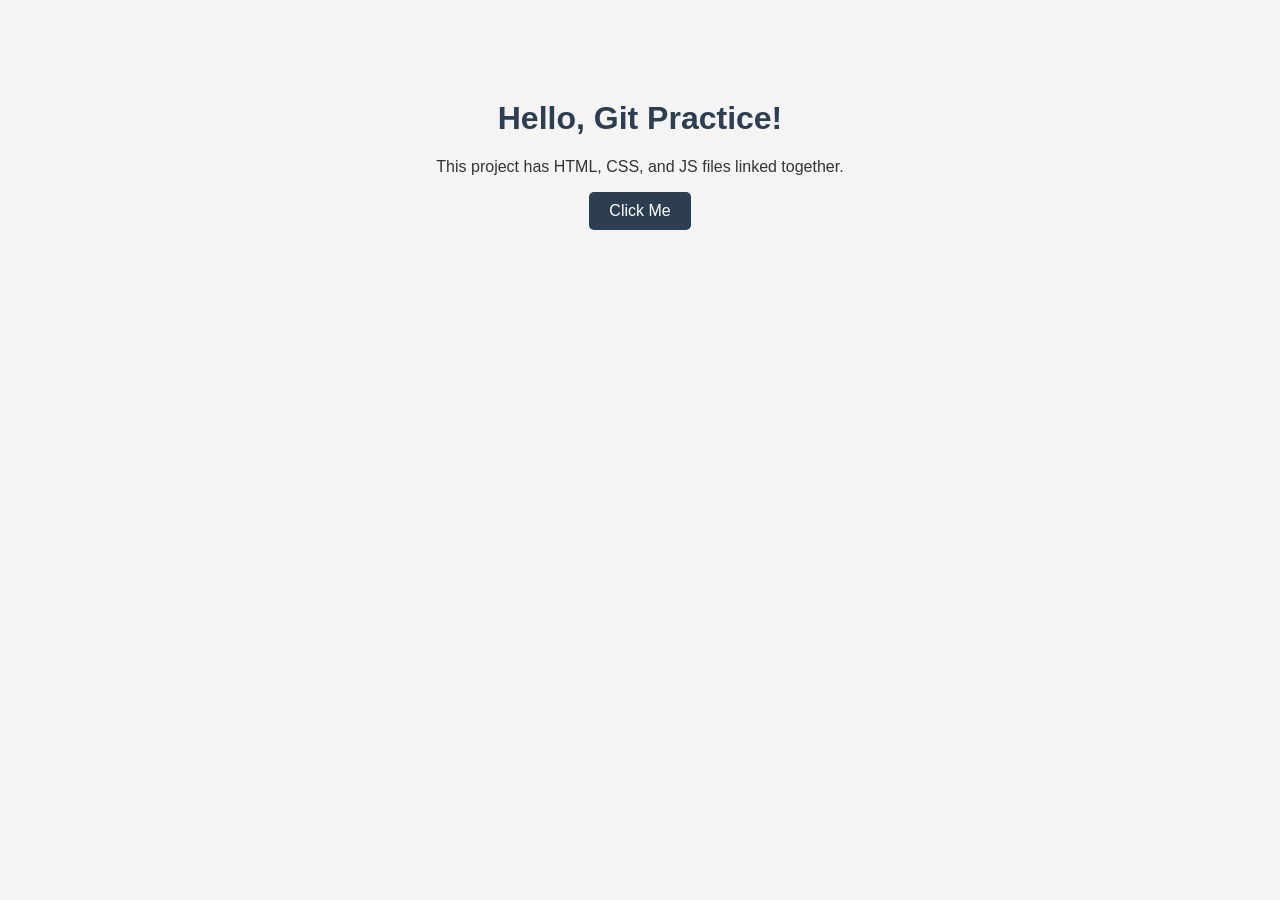
==== index.html @ 275cab92 "Initial commit: html, css, js files" ====
<!DOCTYPE html>
<html lang="en">
<head>
  <meta charset="UTF-8">
  <meta name="viewport" content="width=device-width, initial-scale=1.0">
  <title>Git Practice</title>
  <link rel="stylesheet" href="style.css">
</head>
<body>
  <h1>Hello, Git Practice!</h1>
  <p>This project has HTML, CSS, and JS files linked together.</p>
  <button id="clickBtn">Click Me</button>
  <p id="output"></p>

  <script src="script.js"></script>
</body>
</html>
---- style.css ----
body {
  font-family: Arial, sans-serif;
  text-align: center;
  margin-top: 100px;
  background: #f4f4f4;
  color: #333;
}

h1 {
  color: #2c3e50;
}

button {
  padding: 10px 20px;
  font-size: 16px;
  cursor: pointer;
  background: #2c3e50;
  color: white;
  border: none;
  border-radius: 5px;
}

button:hover {
  background: #34495e;
}

#output {
  margin-top: 20px;
  font-weight: bold;
}
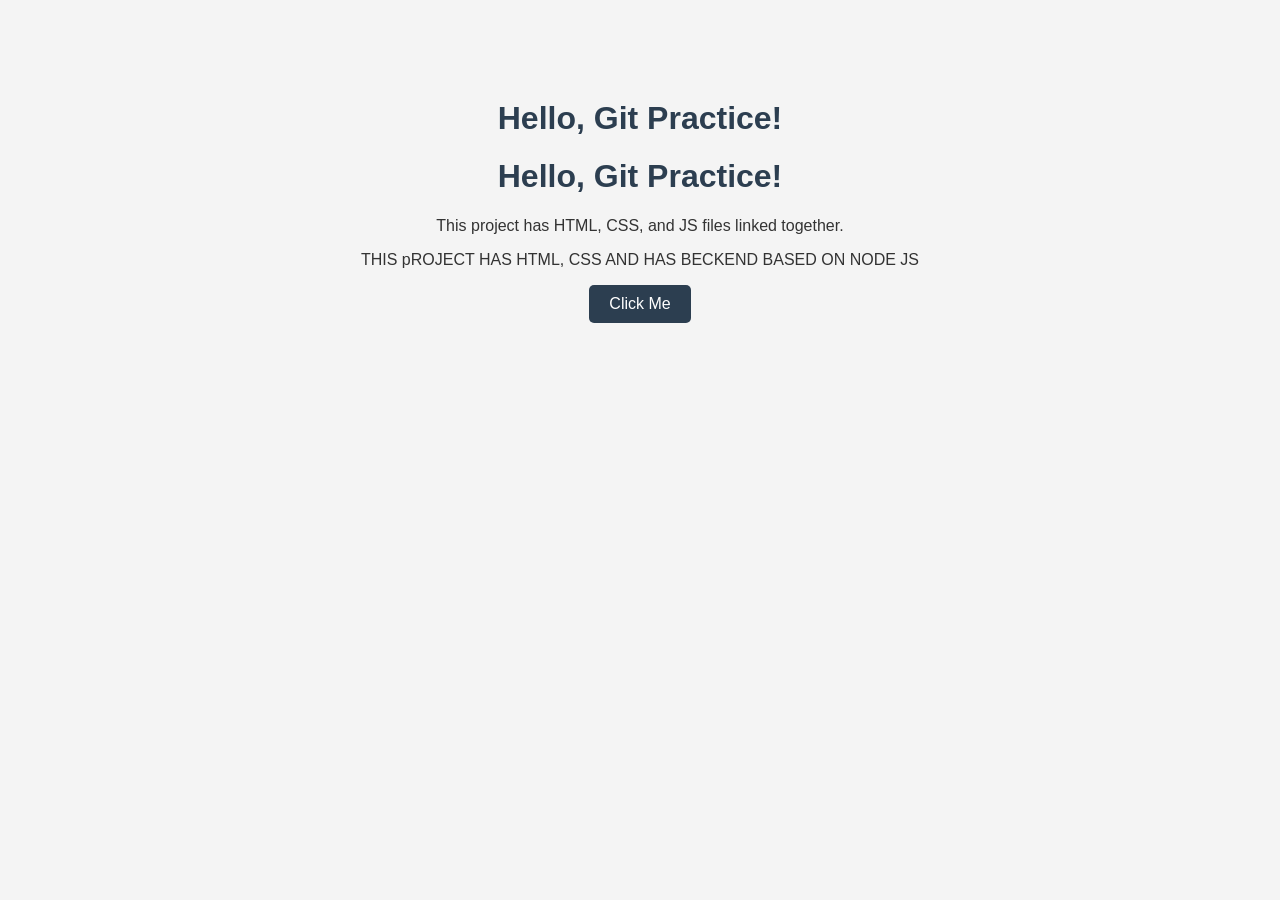
==== commit da18f00a: "new change" ====
--- a/index.html
+++ b/index.html
@@ -3,12 +3,15 @@
 <head>
   <meta charset="UTF-8">
   <meta name="viewport" content="width=device-width, initial-scale=1.0">
-  <title>Git Practice</title>
+  <title>Git Practice Ayesha Farooq</title>
+  <title> Ayesha Farooq</title>
   <link rel="stylesheet" href="style.css">
 </head>
 <body>
   <h1>Hello, Git Practice!</h1>
+  <h1>Hello, Git Practice!</h1>
   <p>This project has HTML, CSS, and JS files linked together.</p>
+  <p>THIS pROJECT HAS HTML, CSS  AND HAS BECKEND BASED ON NODE JS</p>
   <button id="clickBtn">Click Me</button>
   <p id="output"></p>
 
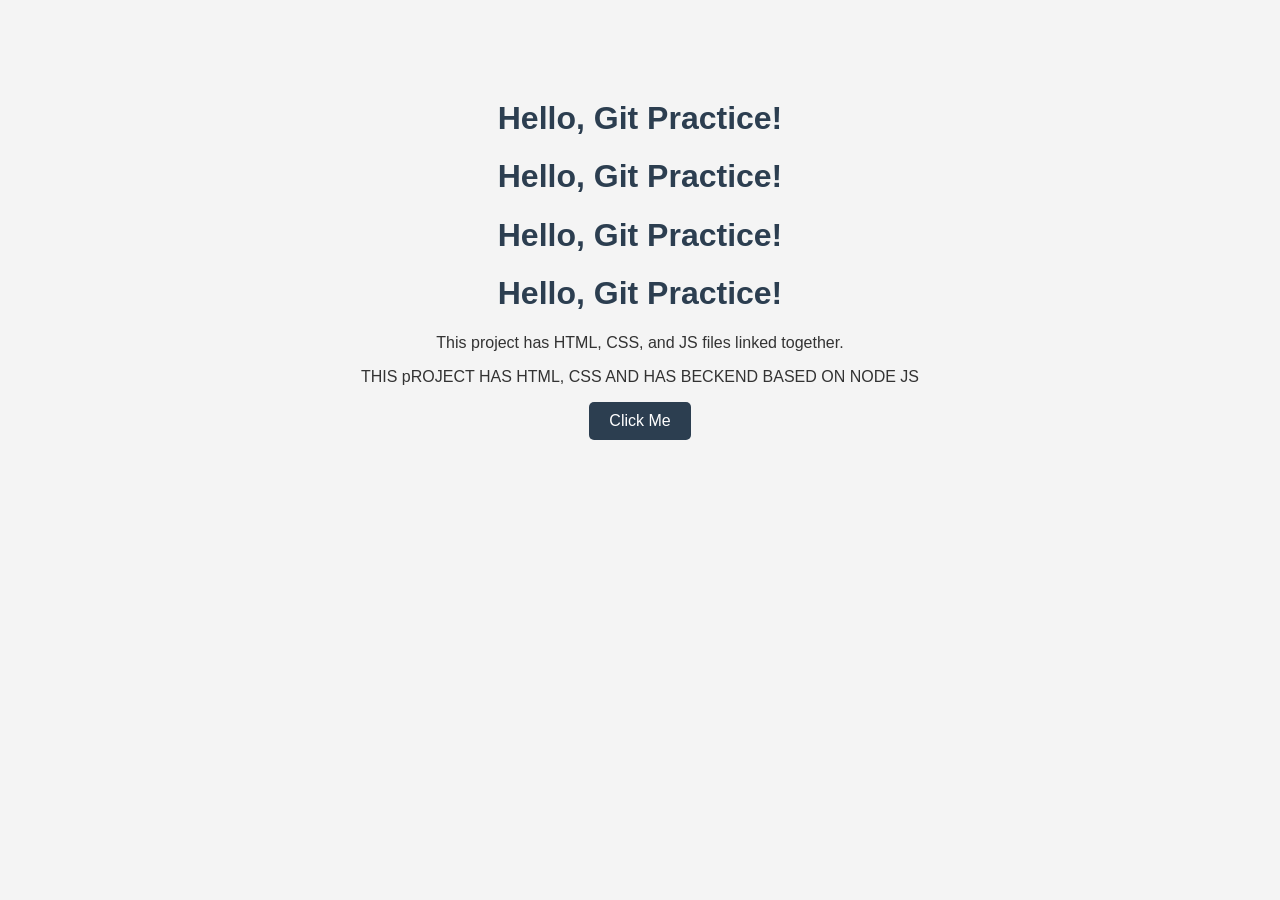
==== commit 9a947a22: "latest dev hange" ====
--- a/index.html
+++ b/index.html
@@ -10,6 +10,8 @@
 <body>
   <h1>Hello, Git Practice!</h1>
   <h1>Hello, Git Practice!</h1>
+  <h1>Hello, Git Practice!</h1>
+  <h1>Hello, Git Practice!</h1>
   <p>This project has HTML, CSS, and JS files linked together.</p>
   <p>THIS pROJECT HAS HTML, CSS  AND HAS BECKEND BASED ON NODE JS</p>
   <button id="clickBtn">Click Me</button>
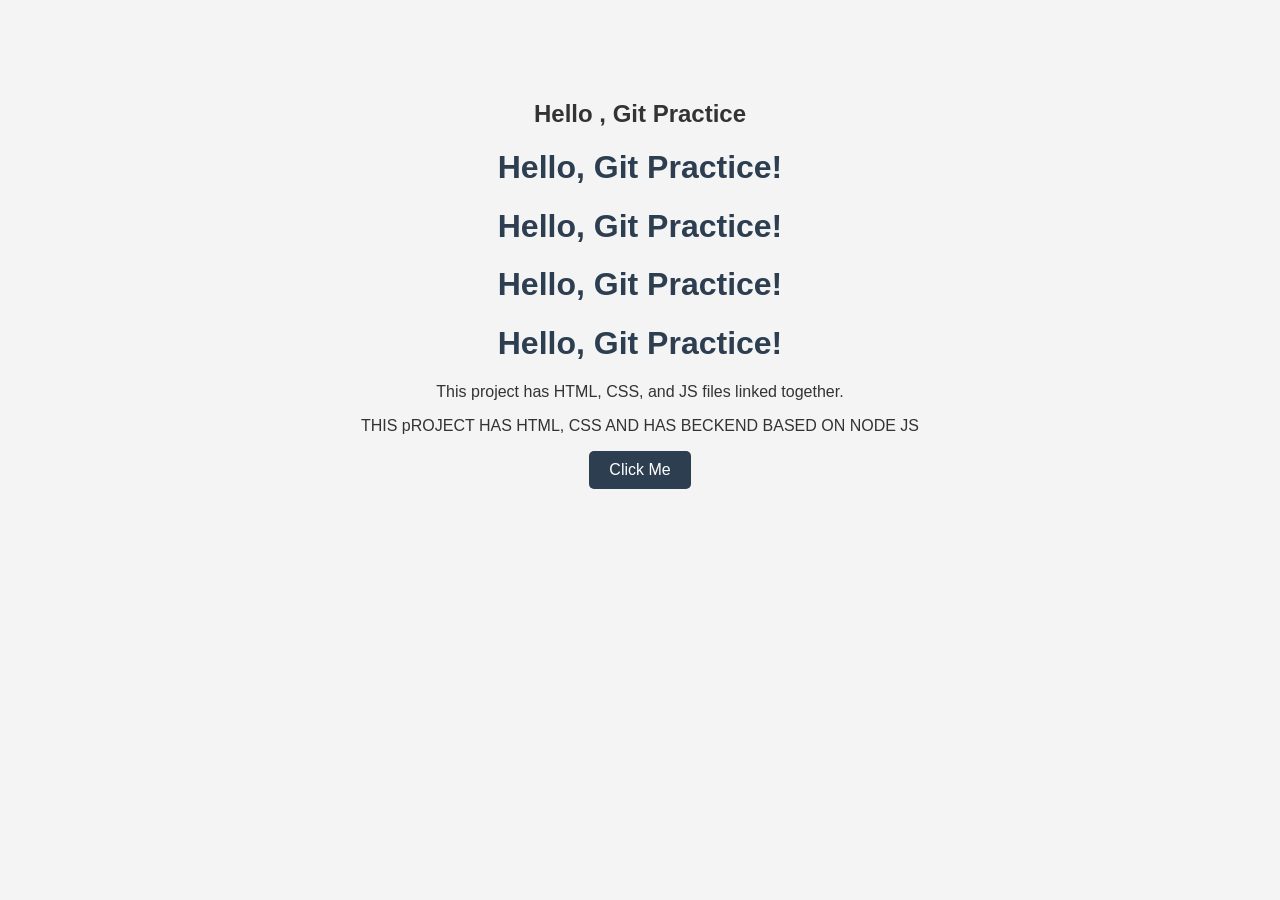
==== commit 570e302d: "new change" ====
--- a/index.html
+++ b/index.html
@@ -8,6 +8,7 @@
   <link rel="stylesheet" href="style.css">
 </head>
 <body>
+  <h2>Hello , Git Practice</h2>
   <h1>Hello, Git Practice!</h1>
   <h1>Hello, Git Practice!</h1>
   <h1>Hello, Git Practice!</h1>
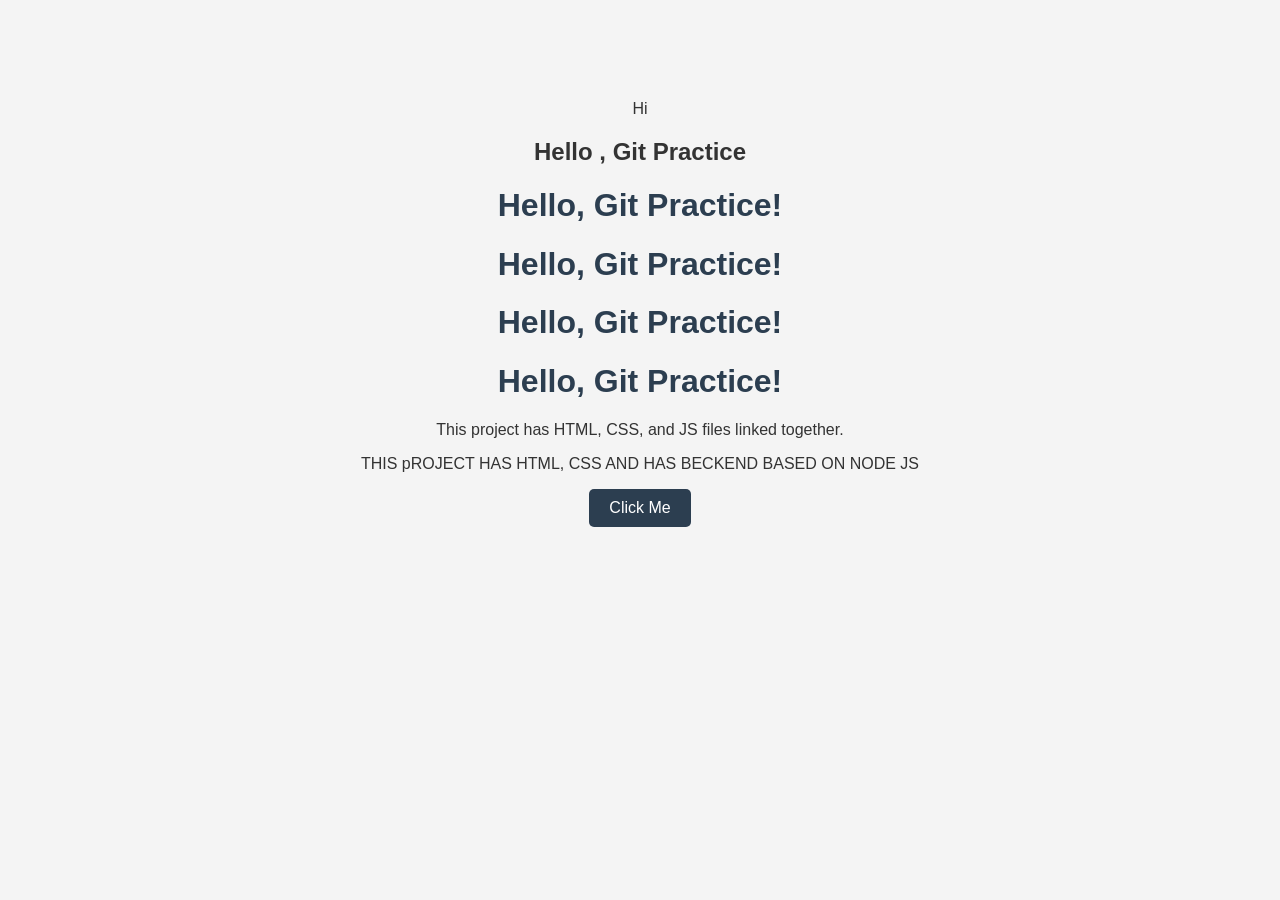
==== commit 8e5c612b: "new change" ====
--- a/index.html
+++ b/index.html
@@ -8,6 +8,7 @@
   <link rel="stylesheet" href="style.css">
 </head>
 <body>
+  <p>Hi</p>
   <h2>Hello , Git Practice</h2>
   <h1>Hello, Git Practice!</h1>
   <h1>Hello, Git Practice!</h1>
